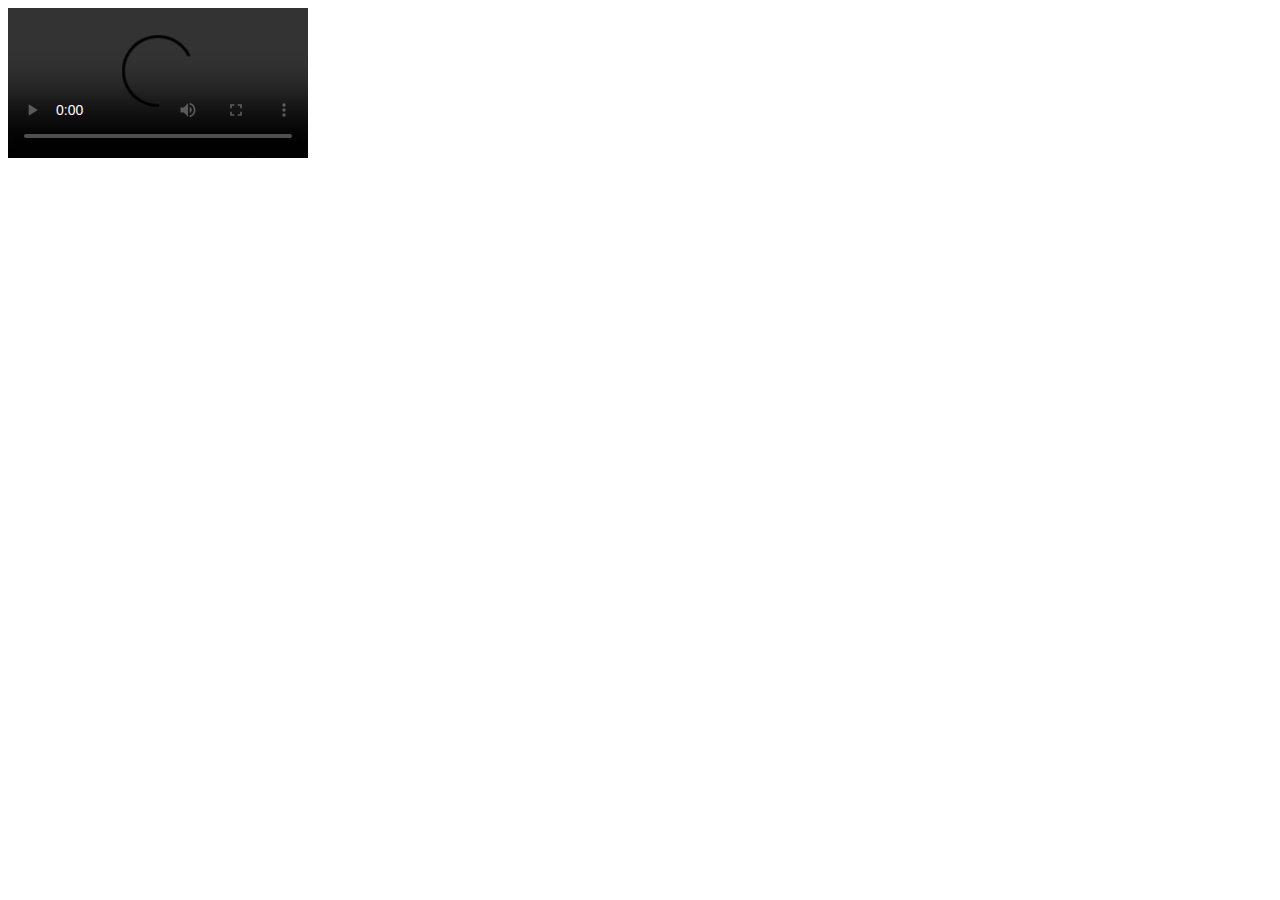
==== video.html @ 7f4774fd "1" ====
<!DOCTYPE html>
<html>
<head>
<meta charset="UTF-8">
<title>capture screen</title>
</head>
<body>
<video id="video" controls="controls">
    <source src="aa.mp4">
</video>
<div id="output"></div>
<script type="text/javascript">
(function(){
var video, output;
var scale = 0.8;
var initialize = function() {
output = document.getElementById("output");
video = document.getElementById("video");
video.addEventListener('loadeddata',captureImage);
};

var captureImage = function() {
            var canvas = document.createElement("canvas");
            canvas.width = video.videoWidth * scale;
            canvas.height = video.videoHeight * scale;
            canvas.getContext('2d').drawImage(video, 0, 0, canvas.width, canvas.height);

            var img = document.createElement("img");
            img.src = canvas.toDataURL("image/png");
            output.appendChild(img);
};

initialize();
})();
</script>
</body>
</html>
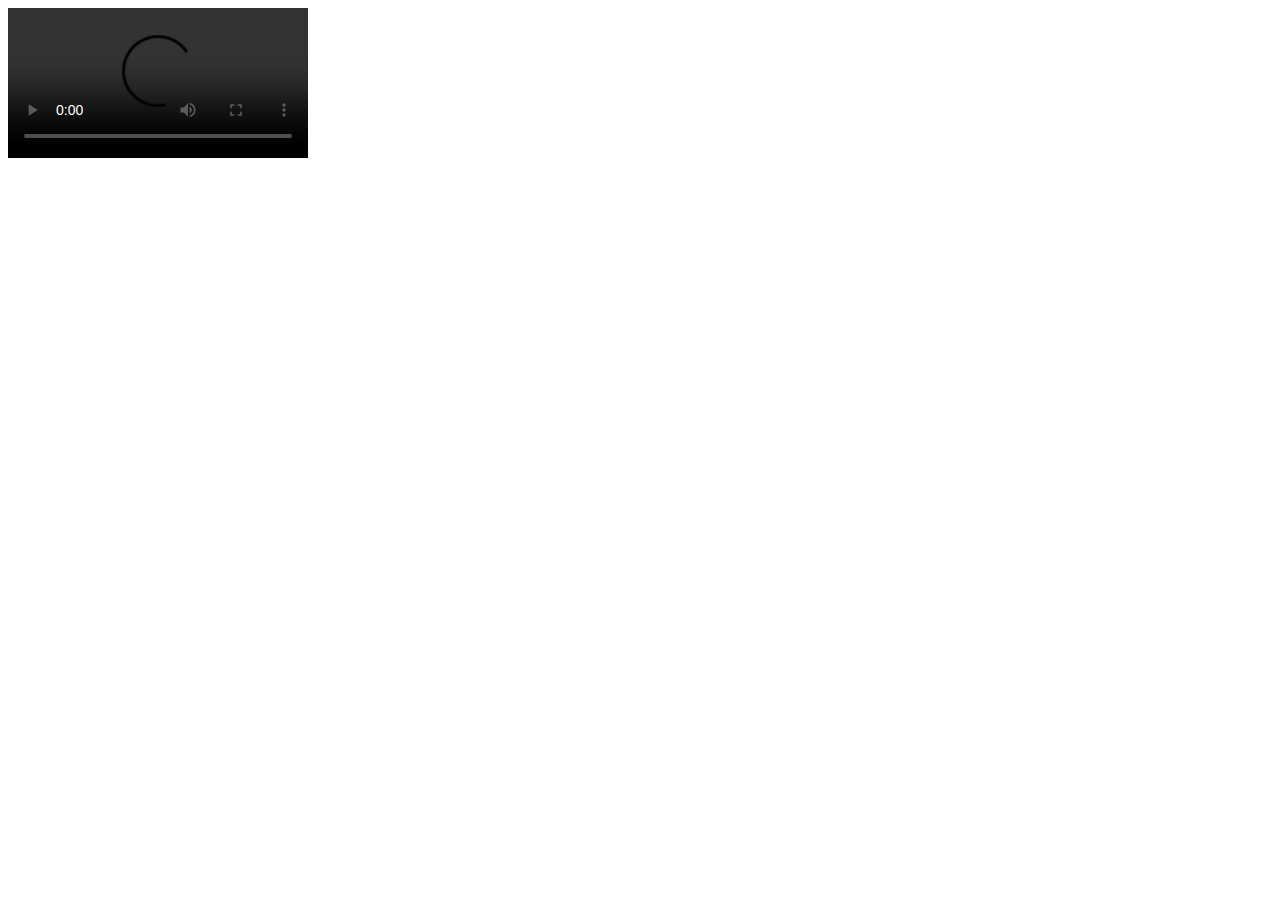
==== commit 2319e17f: "2" ====
--- a/video.html
+++ b/video.html
@@ -26,7 +26,7 @@
             canvas.getContext('2d').drawImage(video, 0, 0, canvas.width, canvas.height);
 
             var img = document.createElement("img");
-            img.src = canvas.toDataURL("image/png");
+            img.src = canvas.toDataURL("image/png",1.0);
             output.appendChild(img);
 };
 
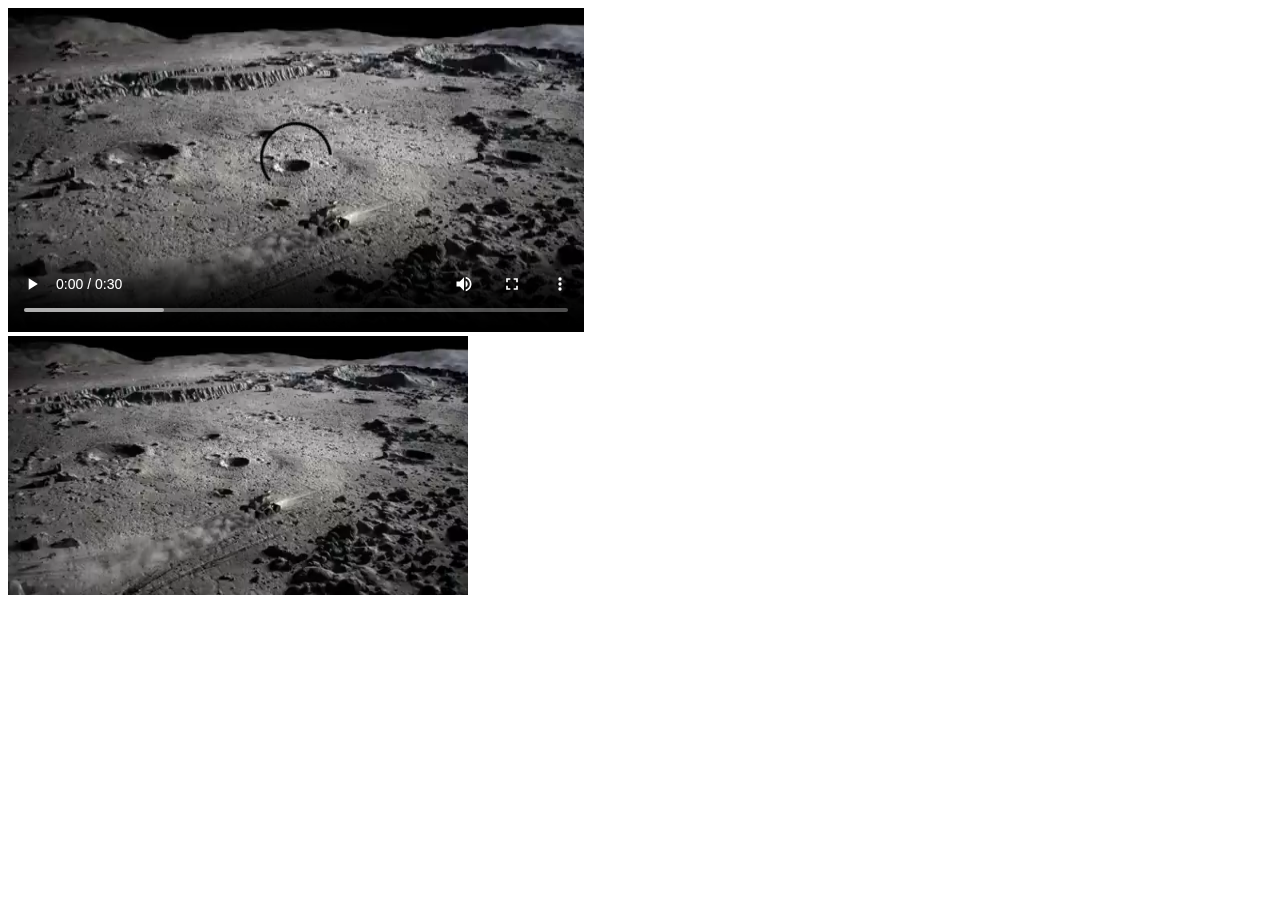
==== commit d6e08675: "3" ====
--- a/video.html
+++ b/video.html
@@ -6,7 +6,7 @@
 </head>
 <body>
 <video id="video" controls="controls">
-    <source src="aa.mp4">
+    <source src="video.mp4">
 </video>
 <div id="output"></div>
 <script type="text/javascript">
